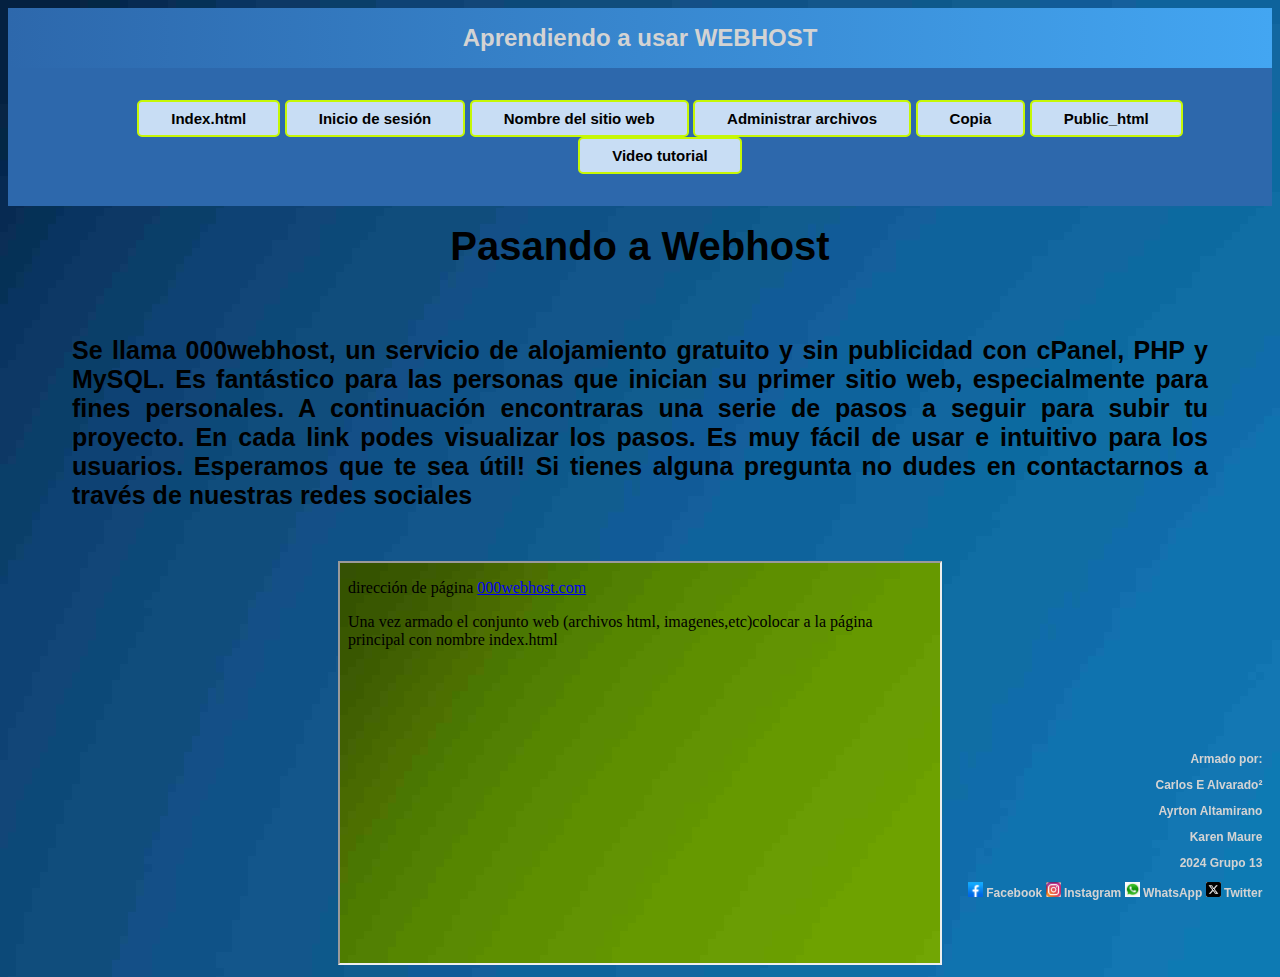
==== desafio/index.html @ ca01f28d "a laburar" ====
<!DOCTYPE html>
<html lang="en">

<head>
    <meta charset="UTF-8">
    <meta http-equiv="X-UA-Compatible" content="IE=edge">
    <meta name="viewport" content="width=device-width, initial-scale=1.0">
    <title>Desafío 24-03-24</title>
    <link rel="stylesheet" href="css/desafio_27-03-24.css">
    <link rel="icon" href="img/" href="img/face.ico">
    <link rel="icon" href="img/" href="img/instagram.ico">
    <link rel="icon" href="img/" href="img/wsp.ico">
    <link rel="icon" href="img/" href="img/twitter.ico">
</head>

<body background="img/fondo2.jpg">
    <div class="header">Aprendiendo a usar WEBHOST</div>
    <div class="menu">
        <ul>
            <li><button onclick="cambiarSrcIframe1()">Index.html</button></li>
            <li><button onclick="cambiarSrcIframe2()">Inicio de sesión</button></li>
            <li><button onclick="cambiarSrcIframe3()">Nombre del sitio web</button></li>
            <li><button onclick="cambiarSrcIframe4()">Administrar archivos</button></li>
            <li><button onclick="cambiarSrcIframe5()">Copia</button></li>
            <li><button onclick="cambiarSrcIframe6()">Public_html</button></li>
            <li><button onclick="cambiarSrcIframe7()">Video tutorial</button></li>
        </ul>
    </div>

    <div class="titulo">
        Pasando a Webhost
    </div>

    <div class="texto">
        Se llama 000webhost, un servicio de alojamiento gratuito y sin publicidad con cPanel, PHP y MySQL. Es fantástico
        para las personas que inician su primer sitio web, especialmente para fines personales.
        A continuación encontraras una serie de pasos a seguir para subir tu proyecto. En cada link podes visualizar los
        pasos.
        Es muy fácil de usar e intuitivo para los usuarios. Esperamos que te sea útil! Si tienes alguna pregunta no
        dudes en contactarnos a través de nuestras redes sociales
    </div>

    <div style="text-align: center;">
        <iframe id="mi-iframe" src="webhost1.html"
            style="left: 20px; bottom: 20px; right: 20px; width: 600px; height: 400px; "></iframe>
    </div>

    <script src="functions.js"></script>


</body>
<footer>
    <p>Armado por: </p>
    <p>Carlos E Alvarado²</p>
    <p>Ayrton Altamirano</p>
    <p>Karen Maure</p>
    <p>2024 Grupo 13</p>


    <div>
        <img src="img/face.ico" alt="" width="15px"> Facebook
        <img src="img/instagram.ico" alt="" width="15px"> Instagram
        <img src="img/wsp.ico" alt="" width="15px"> WhatsApp
        <img src="img/twitter.ico" alt="" width="15px"> Twitter
    </div>

</footer>

</html>
---- desafio/css/desafio_27-03-24.css ----
body {
    font-family: Arial, Helvetica, sans-serif;
}

.header {
    background-color: #f9f9fb;
    padding: 1rem;
    text-align: center;
    font-size: 1.5rem;
    background-color: rgb(45, 104, 172);
    font-weight: bold; 
    background-image: linear-gradient(90deg, rgb(45, 104, 172), rgb(67, 166, 242) );
    color: lightgray;
}

.menu {
    text-align: center;
    position: sticky;
    top: 0px;
    background-color: white;
    padding: 1rem;
    background-color: rgb(45, 104, 172);
}

.menu li {
    display: inline-block;

}

.menu button {
    background-color: rgb(200, 221, 244);
    padding: .5rem 2rem;
    text-decoration: none;
    color: black;
    border: 2px solid rgb(198, 247, 5);
    border-radius: 5px;
    font-weight: bold; 
    font-size: 15px;
    
}

.menu button:hover {
    background-color: lightgray;
    background-image: linear-gradient(90deg, rgb(0, 255, 0), rgb(26, 188, 156) );
}

.titulo {
    font-size: 2rem;
    padding: 1rem;
    margin: 0.1rem;
    text-align: center;
    font-size:40px;
    font-weight: bold; 
    
}
.ventana{
    display: flex;
    justify-content: center;
    align-items: center;
}
#iframe {  
 
  }
.texto {
    text-align: justify;
    padding: 3rem;
    margin: 0.2rem 1rem;
    font-weight: bold; 
    font-size: 25px;
   
}
footer {
    text-align: right;
    font-family: sans-serif; 
    width: 98%;
    bottom: 0;
    position: fixed;
    font-weight: bold; 
    font-size: 12px;
    color: lightgray;
 }
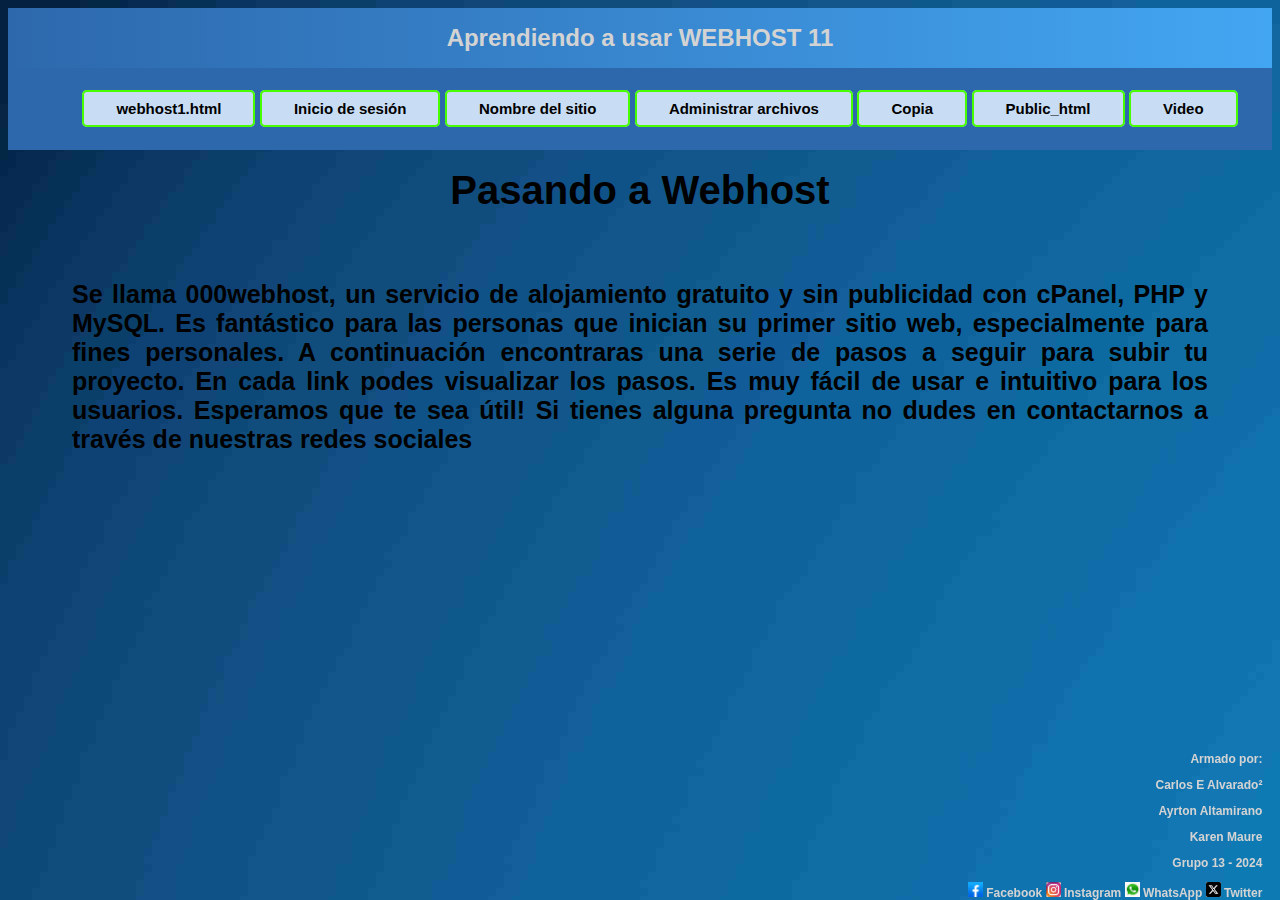
==== commit a6a6d53a: "actualizando web" ====
--- a/desafio/index.html
+++ b/desafio/index.html
@@ -14,16 +14,16 @@
 </head>
 
 <body background="img/fondo2.jpg">
-    <div class="header">Aprendiendo a usar WEBHOST</div>
+    <div class="header">Aprendiendo a usar WEBHOST  11</div>
     <div class="menu">
         <ul>
-            <li><button onclick="cambiarSrcIframe1()">Index.html</button></li>
-            <li><button onclick="cambiarSrcIframe2()">Inicio de sesión</button></li>
-            <li><button onclick="cambiarSrcIframe3()">Nombre del sitio web</button></li>
-            <li><button onclick="cambiarSrcIframe4()">Administrar archivos</button></li>
-            <li><button onclick="cambiarSrcIframe5()">Copia</button></li>
-            <li><button onclick="cambiarSrcIframe6()">Public_html</button></li>
-            <li><button onclick="cambiarSrcIframe7()">Video tutorial</button></li>
+            <li><a href="Index.html">webhost1.html</a></li>
+            <li><a href="webhost2.html">Inicio de sesión</a></li>
+            <li><a href="webhost3.html">Nombre del sitio</a></li>
+            <li><a href="webhost4.html">Administrar archivos</a></li>
+            <li><a href="webhost5.html">Copia</a></li>
+            <li><a href="webhost6.html">Public_html</a></li>
+            <li><a href="webhost7.html">Video </a></li>
         </ul>
     </div>
 
@@ -41,11 +41,11 @@
     </div>
 
     <div style="text-align: center;">
-        <iframe id="mi-iframe" src="webhost1.html"
-            style="left: 20px; bottom: 20px; right: 20px; width: 600px; height: 400px; "></iframe>
+        <!-- <iframe id="mi-iframe" src="webhost1.html"
+            style="left: 20px; bottom: 20px; right: 20px; width: 600px; height: 400px; "></iframe> -->
     </div>
 
-    <script src="functions.js"></script>
+
 
 
 </body>
@@ -54,7 +54,7 @@
     <p>Carlos E Alvarado²</p>
     <p>Ayrton Altamirano</p>
     <p>Karen Maure</p>
-    <p>2024 Grupo 13</p>
+    <p> Grupo 13 - 2024</p>
 
 
     <div>
--- a/desafio/css/desafio_27-03-24.css
+++ b/desafio/css/desafio_27-03-24.css
@@ -8,8 +8,8 @@
     text-align: center;
     font-size: 1.5rem;
     background-color: rgb(45, 104, 172);
-    font-weight: bold; 
-    background-image: linear-gradient(90deg, rgb(45, 104, 172), rgb(67, 166, 242) );
+    font-weight: bold;
+    background-image: linear-gradient(90deg, rgb(45, 104, 172), rgb(67, 166, 242));
     color: lightgray;
 }
 
@@ -22,26 +22,58 @@
     background-color: rgb(45, 104, 172);
 }
 
+.volver {
+    text-align: center;
+    position: sticky;
+    top: 0px;
+    background-color: white;
+    padding: 1rem;
+    background-color:rgba(111, 192, 18, 0.997);
+    
+
+    
+}
+
+.volver li {
+    display: inline-block;
+
+}
+.volver a {
+    background-color: rgb(200, 221, 244);
+    padding: .5rem 2rem;
+    text-decoration: none;
+    color: rgb(0, 0, 0);
+    border: 2px solid rgb(72, 255, 0);
+    border-radius: 5px;
+    font-weight: bold;
+    font-size: 15px;
+
+}
+
+.volver button:hover {
+    background-color: rgb(50, 45, 45);
+    background-image: linear-gradient(90deg, rgb(0, 255, 0), rgb(26, 188, 156));
+}
 .menu li {
     display: inline-block;
 
 }
 
-.menu button {
+.menu a {
     background-color: rgb(200, 221, 244);
     padding: .5rem 2rem;
     text-decoration: none;
-    color: black;
-    border: 2px solid rgb(198, 247, 5);
+    color: rgb(0, 0, 0);
+    border: 2px solid rgb(72, 255, 0);
     border-radius: 5px;
-    font-weight: bold; 
+    font-weight: bold;
     font-size: 15px;
-    
+
 }
 
 .menu button:hover {
-    background-color: lightgray;
-    background-image: linear-gradient(90deg, rgb(0, 255, 0), rgb(26, 188, 156) );
+    background-color: rgb(50, 45, 45);
+    background-image: linear-gradient(90deg, rgb(0, 255, 0), rgb(26, 188, 156));
 }
 
 .titulo {
@@ -49,34 +81,37 @@
     padding: 1rem;
     margin: 0.1rem;
     text-align: center;
-    font-size:40px;
-    font-weight: bold; 
-    
+    font-size: 40px;
+    font-weight: bold;
+
 }
-.ventana{
+
+.ventana {
     display: flex;
     justify-content: center;
     align-items: center;
 }
-#iframe {  
- 
-  }
+
 .texto {
     text-align: justify;
     padding: 3rem;
     margin: 0.2rem 1rem;
-    font-weight: bold; 
+    font-weight: bold;
     font-size: 25px;
-   
+
 }
+
 footer {
     text-align: right;
-    font-family: sans-serif; 
+    font-family: sans-serif;
     width: 98%;
     bottom: 0;
     position: fixed;
-    font-weight: bold; 
+    font-weight: bold;
     font-size: 12px;
     color: lightgray;
- }
-
+}
+.video-container {
+    margin: 0 auto;
+    width: fit-content; /* or a specific width */
+  }